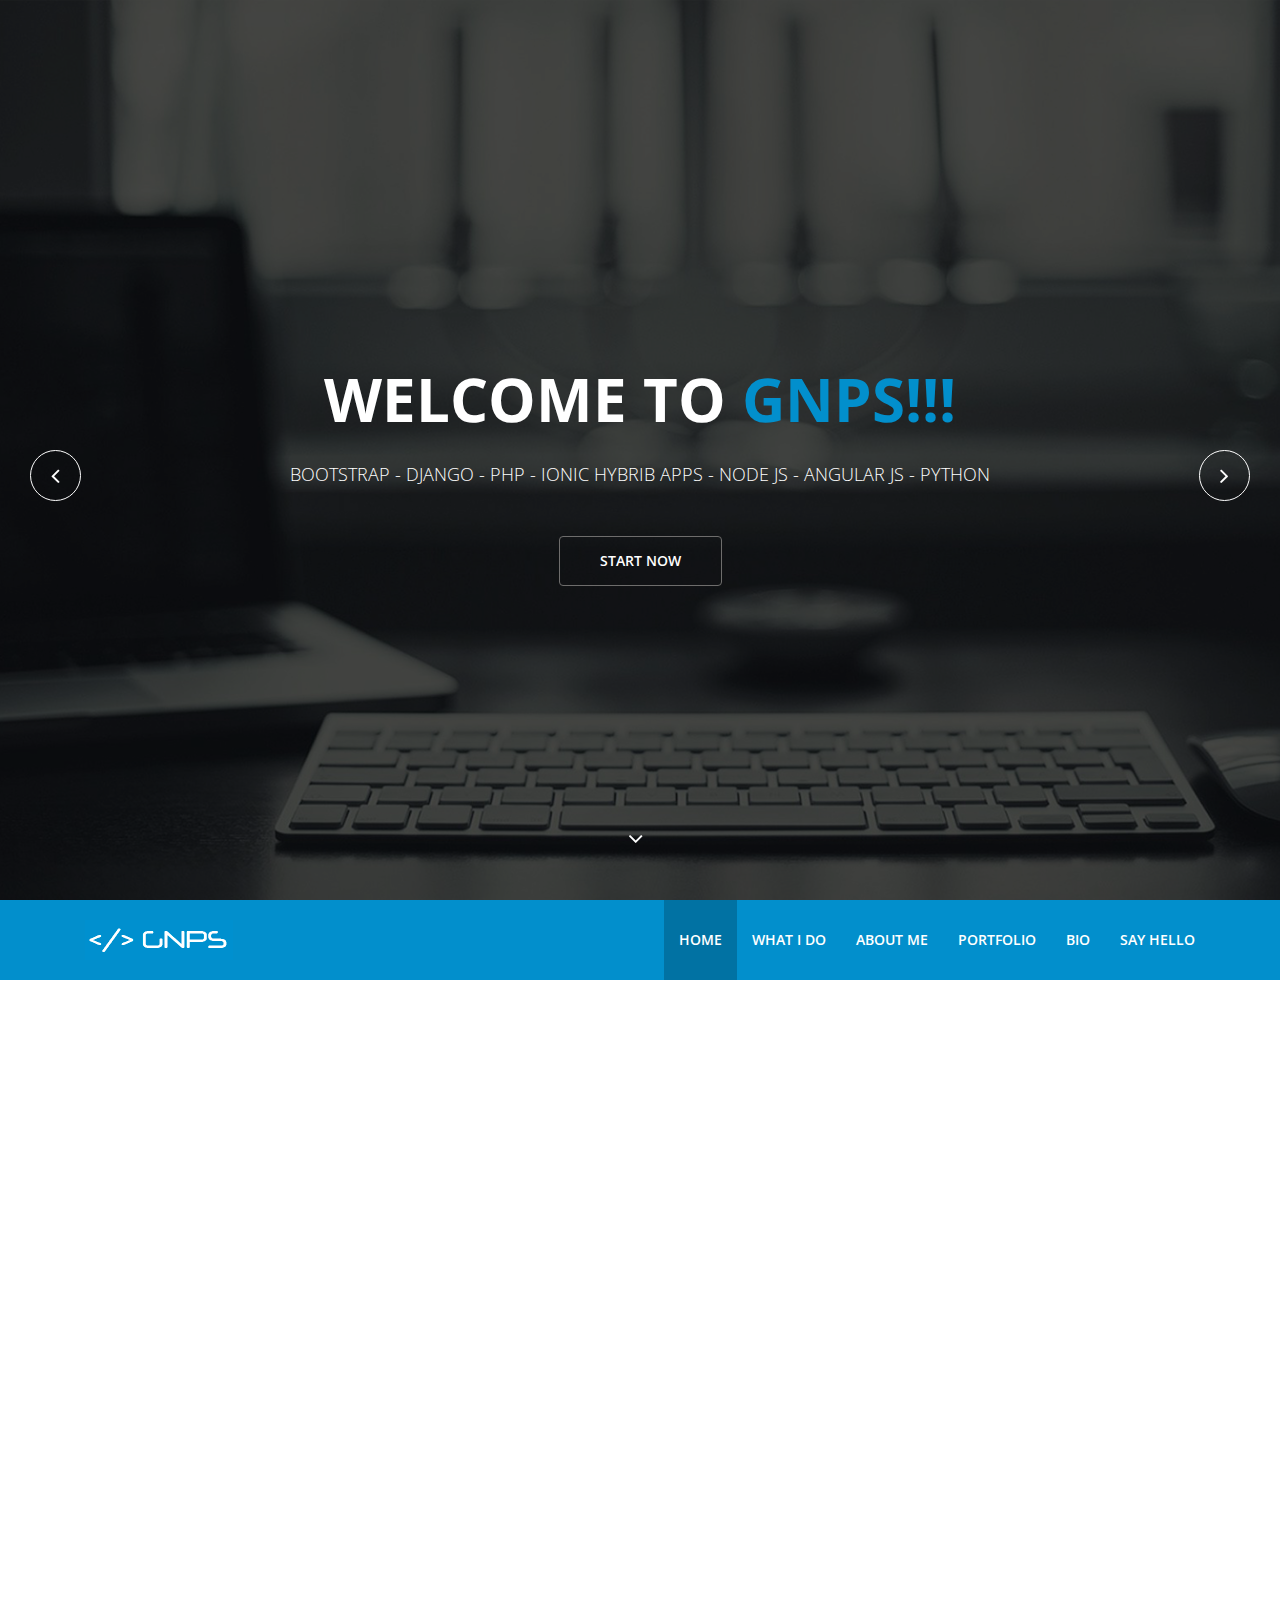
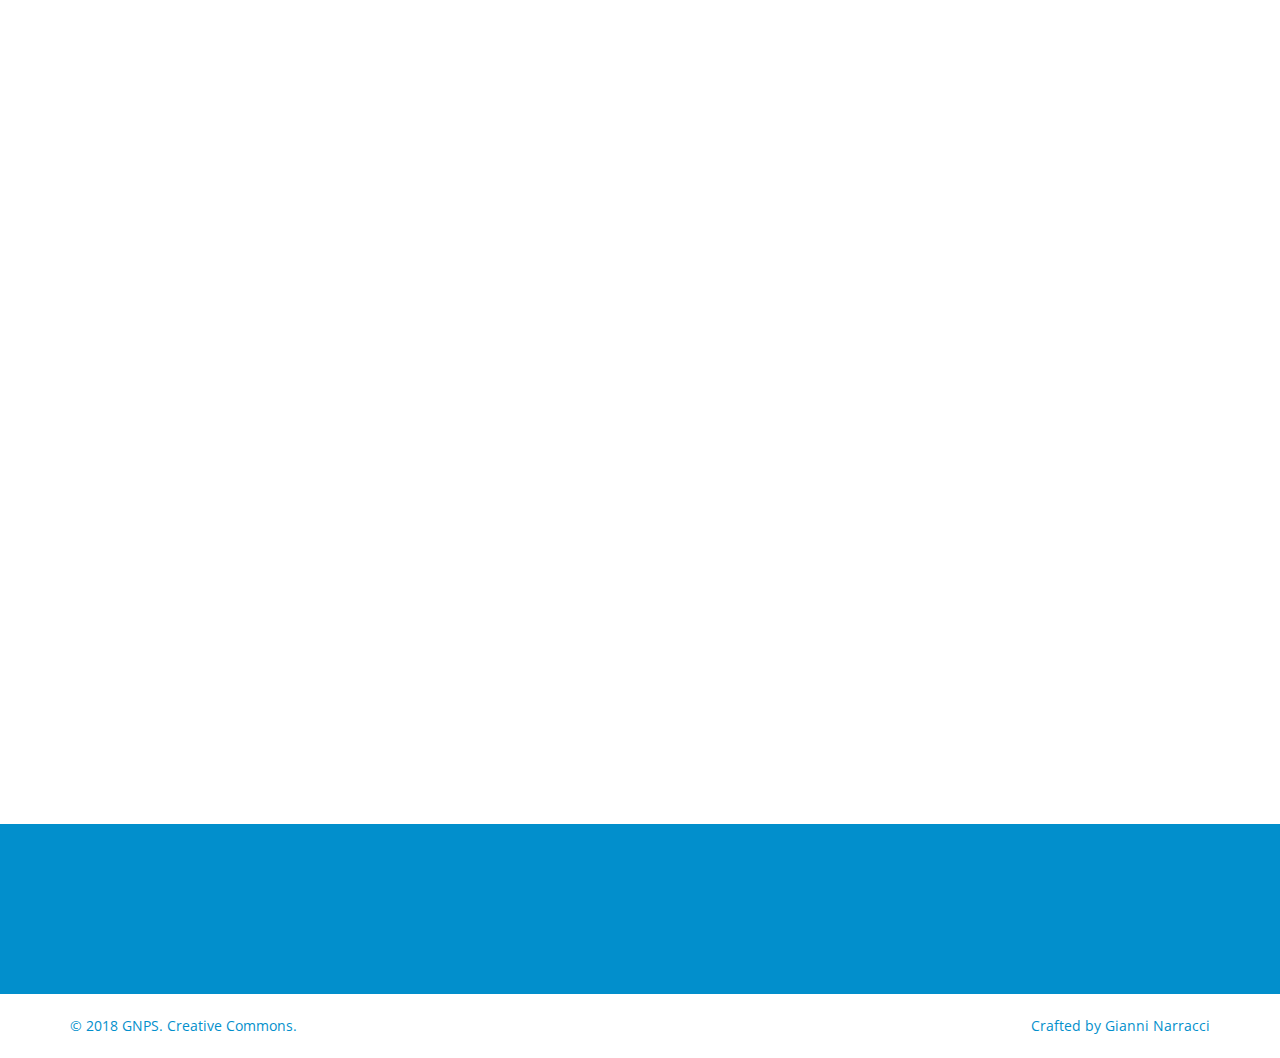
==== index.html @ 816a7210 "Carga inicial del Sitio" ====
<!DOCTYPE html>
<html lang="en">
<head>

	<!-- Global site tag (gtag.js) - Google Analytics -->
	<script async src="https://www.googletagmanager.com/gtag/js?id=UA-36178631-2"></script>
	<script>
		window.dataLayer = window.dataLayer || [];
		function gtag(){dataLayer.push(arguments);}
		gtag('js', new Date());

		gtag('config', 'UA-36178631-2');
	</script>

	<meta charset="utf-8">
	<meta name="viewport" content="width=device-width, initial-scale=1.0">
	<meta name="description" content="Gianni Narracci Personal Site, Web Development, Software Engineering, IT Consulting">
	<meta name="author" content="Gianni Narracci">
	<title>Gianni Narracci Personal Site | Portfolio</title>
	<link href="css/bootstrap.min.css" rel="stylesheet">
	<link href="css/animate.min.css" rel="stylesheet"> 
	<link href="css/font-awesome.min.css" rel="stylesheet">
	<link href="css/lightbox.css" rel="stylesheet">
	<link href="css/main.css" rel="stylesheet">
	<link id="css-preset" href="css/presets/preset1.css" rel="stylesheet">
	<link href="css/responsive.css" rel="stylesheet">

  <!--[if lt IE 9]>
    <script src="js/html5shiv.js"></script>
    <script src="js/respond.min.js"></script>
  <![endif]-->

<link href='http://fonts.googleapis.com/css?family=Open+Sans:300,400,600,700' rel='stylesheet' type='text/css'>
<link rel="shortcut icon" href="images/favicon.ico">
</head><!--/head-->

<body>

	<!--.preloader-->
	<div class="preloader"> <i class="fa fa-circle-o-notch fa-spin"></i></div>
	<!--/.preloader-->

	<header id="home">
		<div id="home-slider" class="carousel slide carousel-fade" data-ride="carousel">
			<div class="carousel-inner">
				<div class="item active" style="background-image: url(images/slider/1.jpg)">
					<div class="caption">
						<h1 class="animated fadeInLeftBig">Welcome to <span>GNPS!!!</span></h1>
						<p class="animated fadeInRightBig">Bootstrap - Django - PHP - Ionic Hybrib Apps - Node JS - Angular JS - Python</p>
						<a data-scroll class="btn btn-start animated fadeInUpBig" href="#services">Start now</a>
					</div>
				</div>
				<div class="item" style="background-image: url(images/slider/2.jpg)">
					<div class="caption">
						<h1 class="animated fadeInLeftBig">Say Hello to <span>GNPS!!!</span></h1>
						<p class="animated fadeInRightBig">Bootstrap - Django - PHP - Ionic Hybrib Apps - Node JS - Angular JS - Python</p>
						<a data-scroll class="btn btn-start animated fadeInUpBig" href="#services">Start now</a>
					</div>
				</div>
				<div class="item" style="background-image: url(images/slider/3.jpg)">
					<div class="caption">
						<h1 class="animated fadeInLeftBig">I'm a <span>Web Developer!!!</span></h1>
						<p class="animated fadeInRightBig">Bootstrap - Django - PHP - Ionic Hybrib Apps - Node JS - Angular JS - Python</p>
						<a data-scroll class="btn btn-start animated fadeInUpBig" href="#services">Start now</a>
					</div>
				</div>
				<div class="item" style="background-image: url(images/slider/4.jpg)">
					<div class="caption">
						<h1 class="animated fadeInLeftBig">Think Twice!!! <span> Code Once!!!</span></h1>
						<p class="animated fadeInRightBig">Bootstrap - Django - PHP - Ionic Hybrib Apps - Node JS - Angular JS - Python</p>
						<a data-scroll class="btn btn-start animated fadeInUpBig" href="#services">Start now</a>
					</div>
				</div>
			</div>
			<a class="left-control" href="#home-slider" data-slide="prev"><i class="fa fa-angle-left"></i></a>
			<a class="right-control" href="#home-slider" data-slide="next"><i class="fa fa-angle-right"></i></a>

			<a id="tohash" href="#services"><i class="fa fa-angle-down"></i></a>

		</div><!--/#home-slider-->
		<div class="main-nav">
			<div class="container">
				<div class="navbar-header">
					<button type="button" class="navbar-toggle" data-toggle="collapse" data-target=".navbar-collapse">
						<span class="sr-only">Toggle navigation</span>
						<span class="icon-bar"></span>
						<span class="icon-bar"></span>
						<span class="icon-bar"></span>
					</button>
					<a class="navbar-brand" href="index.html">
						<h1><img class="img-responsive" src="images/logo.png" alt="logo"></h1>
					</a>                    
				</div>
				<div class="collapse navbar-collapse">
					<ul class="nav navbar-nav navbar-right">                 
						<li class="scroll active"><a href="#home">Home</a></li>
						<li class="scroll"><a href="#services">What I do</a></li> 
						<li class="scroll"><a href="#about-us">About Me</a></li>                     
						<li class="scroll"><a href="#portfolio">Portfolio</a></li>
						<li class="scroll"><a href="#bio">Bio</a></li>
						<!-- <li class="scroll"><a href="#blog">Blog</a></li> -->
						<li class="scroll"><a href="#contact">Say Hello</a></li>       
					</ul>
				</div>
			</div>
		</div><!--/#main-nav-->
	</header><!--/#home-->
	<section id="services">
		<div class="container">
			<div class="heading wow fadeInUp" data-wow-duration="1000ms" data-wow-delay="300ms">
				<div class="row">
					<div class="text-center col-sm-8 col-sm-offset-2">
						<h2>What I do</h2>
						<p>I Design and Develop experiences that make people's live simple. Dynamic websites, domain registration and web hosting, Customized systems and specialized technical service</p>
					</div>
				</div> 
			</div>
			<div class="text-center our-services">
				<div class="row">
					<div class="col-sm-4 wow fadeInDown" data-wow-duration="1000ms" data-wow-delay="300ms">
						<div class="service-icon">
							<i class="fa fa-flask"></i>
						</div>
						<div class="service-info">
							<h3>Brand Identity</h3>
							<p>Take your corporate identity to the next level and start engaging your clients today!</p>
						</div>
					</div>
					<div class="col-sm-4 wow fadeInDown" data-wow-duration="1000ms" data-wow-delay="450ms">
						<div class="service-icon">
							<i class="fa fa-umbrella"></i>
						</div>
						<div class="service-info">
							<h3>Creative Idea</h3>
							<p>Creative ideas to improve your business using new technologies with presence in the network!</p>
						</div>
					</div>
					<div class="col-sm-4 wow fadeInDown" data-wow-duration="1000ms" data-wow-delay="550ms">
						<div class="service-icon">
							<i class="fa fa-cloud"></i>
						</div>
						<div class="service-info">
							<h3>Awesome Support</h3>
							<p>Incredible 24/7 support for implanted platforms and websites!</p>
						</div>
					</div>
					<div class="col-sm-4 wow fadeInUp" data-wow-duration="1000ms" data-wow-delay="650ms">
						<div class="service-icon">
							<i class="fa fa-coffee"></i>
						</div>
						<div class="service-info">
							<h3>Professional Design</h3>
							<p>Devise the precise graphic concept following current design trends!</p>
						</div>
					</div>
					<div class="col-sm-4 wow fadeInUp" data-wow-duration="1000ms" data-wow-delay="750ms">
						<div class="service-icon">
							<i class="fa fa-bitbucket"></i>
						</div>
						<div class="service-info">
							<h3>App Development</h3>
							<p>No code? No problem. GNPS application development delivers apps faster than traditional approaches!</p>
						</div>
					</div>
					<div class="col-sm-4 wow fadeInUp" data-wow-duration="1000ms" data-wow-delay="850ms">
						<div class="service-icon">
							<i class="fa fa-gift"></i>
						</div>
						<div class="service-info">
							<h3>Clean Code</h3>
							<p>Clean code easy to understand following agile standards!</p>
						</div>
					</div>
				</div>
			</div>
		</div>
	</section><!--/#services-->
	<section id="about-us" class="parallax">
		<div class="container">
			<div class="row">
				<div class="col-sm-6">
					<div class="about-info wow fadeInUp" data-wow-duration="1000ms" data-wow-delay="300ms">
						<h2>About Me</h2>
						<p>Passionate about New Technologies, innovation and science. I like to investigate and always be learning something new no matter how small it seems, I am curious in this area. I also like the films of Sci Fi, the F1 races and above all the cooking TV shows ;). </p>
						<p>I am a self-taught in the area of programming always looking and inquiring, I like to share knowledge and make this area of knowledge more pleasant for all those who are starting.</p>
					</div>
				</div>
				<div class="col-sm-6">
					<div class="our-skills wow fadeInDown" data-wow-duration="1000ms" data-wow-delay="300ms">
						<div class="single-skill wow fadeInDown" data-wow-duration="1000ms" data-wow-delay="300ms">
							<p class="lead">User Experiences</p>
							<div class="progress">
								<div class="progress-bar progress-bar-primary six-sec-ease-in-out" role="progressbar"  aria-valuetransitiongoal="95">95%</div>
							</div>
						</div>
						<div class="single-skill wow fadeInDown" data-wow-duration="1000ms" data-wow-delay="400ms">
							<p class="lead">Web Design</p>
							<div class="progress">
								<div class="progress-bar progress-bar-primary six-sec-ease-in-out" role="progressbar"  aria-valuetransitiongoal="70">70%</div>
							</div>
						</div>
						<div class="single-skill wow fadeInDown" data-wow-duration="1000ms" data-wow-delay="500ms">
							<p class="lead">Programming</p>
							<div class="progress">
								<div class="progress-bar progress-bar-primary six-sec-ease-in-out" role="progressbar"  aria-valuetransitiongoal="75">75%</div>
							</div>
						</div>
						<div class="single-skill wow fadeInDown" data-wow-duration="1000ms" data-wow-delay="600ms">
							<p class="lead">Fun</p>
							<div class="progress">
								<div class="progress-bar progress-bar-primary six-sec-ease-in-out" role="progressbar"  aria-valuetransitiongoal="100">100%</div>
							</div>
						</div>
					</div>
				</div>
			</div>
		</div>
	</section><!--/#about-me-->

	<section id="portfolio">
		<div class="container">
			<div class="row">
				<div class="heading text-center col-sm-8 col-sm-offset-2 wow fadeInUp" data-wow-duration="1000ms" data-wow-delay="300ms">
					<h2>My Portfolio</h2>
					<p>Here's a list of some personal projects, prototypes and MVP's. For company projects please check out my portfolio</p>
				</div>
			</div> 
		</div>
		<div class="container-fluid">
			<div class="row">
				<div class="col-sm-3">
					<div class="folio-item wow fadeInRightBig" data-wow-duration="1000ms" data-wow-delay="300ms">
						<div class="folio-image">
							<img class="img-responsive" src="images/portfolio/anspe.jpg" alt="">
						</div>
						<div class="overlay">
							<div class="overlay-content">
								<div class="overlay-text">
									<div class="folio-info">
										<h3>Time Hours</h3>
										<p>Design, Photography</p>
									</div>
									<div class="folio-overview">
										<span class="folio-link"><a class="folio-read-more" href="#" data-single_url="anspe-portfolio.html" ><i class="fa fa-link"></i></a></span>
										<span class="folio-expand"><a href="images/portfolio/details/anspe-details.jpg" data-lightbox="portfolio"><i class="fa fa-search-plus"></i></a></span>
									</div>
								</div>
							</div>
						</div>
					</div>
				</div>
				<div class="col-sm-3">
					<div class="folio-item wow fadeInRightBig" data-wow-duration="1000ms" data-wow-delay="300ms">
						<div class="folio-image">
							<img class="img-responsive" src="images/portfolio/carwapp.jpg" alt="">
						</div>
						<div class="overlay">
							<div class="overlay-content">
								<div class="overlay-text">
									<div class="folio-info">
										<h3>Time Hours</h3>
										<p>Design, Photography</p>
									</div>
									<div class="folio-overview">
										<span class="folio-link"><a class="folio-read-more" href="#" data-single_url="carwapp-portfolio.html" ><i class="fa fa-link"></i></a></span>
										<span class="folio-expand"><a href="images/portfolio/details/carwapp-details.jpg" data-lightbox="portfolio"><i class="fa fa-search-plus"></i></a></span>
									</div>
								</div>
							</div>
						</div>
					</div>
				</div>
				<div class="col-sm-3">
					<div class="folio-item wow fadeInLeftBig" data-wow-duration="1000ms" data-wow-delay="400ms">
						<div class="folio-image">
							<img class="img-responsive" src="images/portfolio/FerreteriaWeb.jpg" alt="">
						</div>
						<div class="overlay">
							<div class="overlay-content">
								<div class="overlay-text">
									<div class="folio-info">
										<h3>Time Hours</h3>
										<p>Design, Photography</p>
									</div>
									<div class="folio-overview">
										<span class="folio-link"><a class="folio-read-more" href="#" data-single_url="ferreteriaweb-portfolio.html" ><i class="fa fa-link"></i></a></span>
										<span class="folio-expand"><a href="images/portfolio/details/FerreteriaWeb-details.jpg" data-lightbox="portfolio"><i class="fa fa-search-plus"></i></a></span>
									</div>
								</div>
							</div>
						</div>
					</div>
				</div>
				<div class="col-sm-3">
					<div class="folio-item wow fadeInRightBig" data-wow-duration="1000ms" data-wow-delay="500ms">
						<div class="folio-image">
							<img class="img-responsive" src="images/portfolio/jetbox.jpg" alt="">
						</div>
						<div class="overlay">
							<div class="overlay-content">
								<div class="overlay-text">
									<div class="folio-info">
										<h3>Time Hours</h3>
										<p>Design, Photography</p>
									</div>
									<div class="folio-overview">
										<span class="folio-link"><a class="folio-read-more" href="#" data-single_url="jetbox-portfolio.html" ><i class="fa fa-link"></i></a></span>
										<span class="folio-expand"><a href="images/portfolio/details/jetbox-details.jpg" data-lightbox="portfolio"><i class="fa fa-search-plus"></i></a></span>
									</div>
								</div>
							</div>
						</div>
					</div>
				</div>
				<div class="col-sm-3">
					<div class="folio-item wow fadeInLeftBig" data-wow-duration="1000ms" data-wow-delay="600ms">
						<div class="folio-image">
							<img class="img-responsive" src="images/portfolio/sistemp.jpg" alt="">
						</div>
						<div class="overlay">
							<div class="overlay-content">
								<div class="overlay-text">
									<div class="folio-info">
										<h3>Time Hours</h3>
										<p>Design, Photography</p>
									</div>
									<div class="folio-overview">
										<span class="folio-link"><a class="folio-read-more" href="#" data-single_url="portfolio-single.html" ><i class="fa fa-link"></i></a></span>
										<span class="folio-expand"><a href="images/portfolio/details/sistemp-details.jpg" data-lightbox="portfolio"><i class="fa fa-search-plus"></i></a></span>
									</div>
								</div>
							</div>
						</div>
					</div>
				</div>
				<div class="col-sm-3">
					<div class="folio-item wow fadeInRightBig" data-wow-duration="1000ms" data-wow-delay="700ms">
						<div class="folio-image">
							<img class="img-responsive" src="images/portfolio/sisdent.jpg" alt="">
						</div>
						<div class="overlay">
							<div class="overlay-content">
								<div class="overlay-text">
									<div class="folio-info">
										<h3>Time Hours</h3>
										<p>Design, Photography</p>
									</div>
									<div class="folio-overview">
										<span class="folio-link"><a class="folio-read-more" href="#" data-single_url="portfolio-single.html" ><i class="fa fa-link"></i></a></span>
										<span class="folio-expand"><a href="images/portfolio/details/sisdent-details.jpg" data-lightbox="portfolio"><i class="fa fa-search-plus"></i></a></span>
									</div>
								</div>
							</div>
						</div>
					</div>
				</div>
				<div class="col-sm-3">
					<div class="folio-item wow fadeInLeftBig" data-wow-duration="1000ms" data-wow-delay="800ms">
						<div class="folio-image">
							<img class="img-responsive" src="images/portfolio/sisdent_coming_soon.jpg" alt="">
						</div>
						<div class="overlay">
							<div class="overlay-content">
								<div class="overlay-text">
									<div class="folio-info">
										<h3>Time Hours</h3>
										<p>Design, Photography</p>
									</div>
									<div class="folio-overview">
										<span class="folio-link"><a class="folio-read-more" href="#" data-single_url="portfolio-single.html" ><i class="fa fa-link"></i></a></span>
										<span class="folio-expand"><a href="images/portfolio/details/sisdent_coming_soon-details.jpg" data-lightbox="portfolio"><i class="fa fa-search-plus"></i></a></span>
									</div>
								</div>
							</div>
						</div>
					</div>
				</div>
				<div class="col-sm-3">
					<div class="folio-item wow fadeInRightBig" data-wow-duration="1000ms" data-wow-delay="900ms">
						<div class="folio-image">
							<img class="img-responsive" src="images/portfolio/IntranetTCV.jpg" alt="">
						</div>
						<div class="overlay">
							<div class="overlay-content">
								<div class="overlay-text">
									<div class="folio-info">
										<h3>Time Hours</h3>
										<p>Design, Photography</p>
									</div>
									<div class="folio-overview">
										<span class="folio-link"><a class="folio-read-more" href="#" data-single_url="sispro-portfolio.html" ><i class="fa fa-link"></i></a></span>
										<span class="folio-expand"><a href="images/portfolio/details/intranetTCV-details.jpg" data-lightbox="portfolio"><i class="fa fa-search-plus"></i></a></span>
									</div>
								</div>
							</div>
						</div>
					</div>
				</div>
				<div class="col-sm-3">
					<div class="folio-item wow fadeInLeftBig" data-wow-duration="1000ms" data-wow-delay="1000ms">
						<div class="folio-image">
							<img class="img-responsive" src="images/portfolio/Interamericancoal.jpg" alt="">
						</div>
						<div class="overlay">
							<div class="overlay-content">
								<div class="overlay-text">
									<div class="folio-info">
										<h3>Time Hours</h3>
										<p>Design, Photography</p>
									</div>
									<div class="folio-overview">
										<span class="folio-link"><a class="folio-read-more" href="#" data-single_url="interamericancoal-portfolio.html" ><i class="fa fa-link"></i></a></span>
										<span class="folio-expand"><a href="images/portfolio/details/interamericancoal-details.jpg" data-lightbox="portfolio"><i class="fa fa-search-plus"></i></a></span>
									</div>
								</div>
							</div>
						</div>
					</div>
				</div>
			</div>
		</div>
		<div id="portfolio-single-wrap">
			<div id="portfolio-single">
			</div>
		</div><!-- /#portfolio-single-wrap -->
	</section><!--/#portfolio-->

	<section id="bio">
		<div class="container">
			<div class="row">
				<div class="heading text-center col-sm-8 col-sm-offset-2 wow fadeInUp" data-wow-duration="1200ms" data-wow-delay="300ms">
					<h2>Bio</h2>
					<p>Systems Engineer, Senior System Analyst, Web Developer, UI, Back End & Front End Developer. Usability & Compatibility. Technology Consultant for IT Projects.</p>
				</div>
			</div>
			<div class="team-members">
				<div class="row">
					<div class="col-sm-3">
						<div class="team-member wow flipInY" data-wow-duration="1000ms" data-wow-delay="300ms">
							<div class="member-image">
								<img class="img-responsive" src="images/team/gianni.jpg" alt="Gianni Narracci">
							</div>
							<div class="member-info">
								<h3>Gianni Narracci</h3>
								<h4>Web Developer</h4>
								<p>Systems Analyst, Systems Engineer, Software Developer, IT Consultant</p>
							</div>
							<div class="social-icons">
								<ul>
									<li><a class="facebook" href="https://www.facebook.com/gianni.narracci1"><i class="fa fa-facebook"></i></a></li>
									<li><a class="twitter" href="https://twitter.com/gnarracci"><i class="fa fa-twitter"></i></a></li>
									<li><a class="linkedin" href="https://linkedin.com/in/gianninarracci"><i class="fa fa-linkedin"></i></a></li>
								</ul>
							</div>
						</div>
					</div>
					<div class="col-sm-3">
						<div class="team-member wow flipInY" data-wow-duration="1000ms" data-wow-delay="300ms">
							<div class="member-image">
								<img class="img-responsive" src="images/team/webdesign.jpg" alt="Web Design">
							</div>
							<div class="member-info">
								<h3>Web Design</h3>
								<h4>Web Prototyping</h4>
								<p>Design & Consulting</p>
							</div>
							<div class="social-icons">
								
							</div>
						</div>
					</div>
					<div class="col-sm-3">
						<div class="team-member wow flipInY" data-wow-duration="1000ms" data-wow-delay="300ms">
							<div class="member-image">
								<img class="img-responsive" src="images/team/support.jpg" alt="Support">
							</div>
							<div class="member-info">
								<h3>Custom Support</h3>
								<h4>Web Support</h4>
								<p>24/7</p>
							</div>
						</div>
					</div>
					<div class="col-sm-3">
						<div class="team-member wow flipInY" data-wow-duration="1000ms" data-wow-delay="300ms">
							<div class="member-image">
								<img src="images/team/custom_software_1.jpg" alt="Custom Software" class="img-responsive">
							</div>
							<div class="member-info">
								<h3>Custom Software Development</h3>
								<h4>Software Engineering</h4>
								<p>Systems Analysis</p>
							</div>
						</div>
					</div>					
				</div>
			</div>            
		</div>
	</section><!--/#team-->

	<section id="features" class="parallax">
		<div class="container">
			<div class="row count">
				<div class="col-sm-3 col-xs-6 wow fadeInLeft" data-wow-duration="1000ms" data-wow-delay="300ms">
					<i class="fa fa-user"></i>
					<h3 class="timer">48</h3>
					<p>Happy Clients</p>
				</div>
				<div class="col-sm-3 col-xs-6 wow fadeInLeft" data-wow-duration="1000ms" data-wow-delay="500ms">
					<i class="fa fa-desktop"></i>
					<h3 class="timer">35</h3>                    
					<p>Modern Websites</p>
				</div> 
				<div class="col-sm-3 col-xs-6 wow fadeInLeft" data-wow-duration="1000ms" data-wow-delay="700ms">
					<i class="fa fa-trophy"></i>
					<h3 class="timer">5</h3>                    
					<p>WINNING AWARDS</p>
				</div> 
				<div class="col-sm-3 col-xs-6 wow fadeInLeft" data-wow-duration="1000ms" data-wow-delay="900ms">
					<i class="fa fa-comment-o"></i>                    
					<h3>24/7</h3>
					<p>Fast Support</p>
				</div>                 
			</div>
		</div>
	</section><!--/#features-->

	<section id="pricing"><!-- Start Div Skills -->
		<div class="container">
			<div class="row">
				<div class="heading text-center col-sm-8 col-sm-offset-2 wow fadeInUp" data-wow-duration="1200ms" data-wow-delay="300ms">
					<h2>Principal Skills</h2>
					<p>Systems Engineer, Senior System Analyst, Web Developer</p>
				</div>
			</div>
			<div class="pricing-table">
				<div class="row">
					<div class="col-sm-3">
						<div class="single-table wow flipInY" data-wow-duration="1000ms" data-wow-delay="300ms">
							<h3>Javascript</h3>
							<div class="price">
								$9<span>/Month</span>                          
							</div>
							<ul>
								<li>Free Setup</li>
								<li>10GB Storage</li>
								<li>100GB Bandwith</li>
								<li>5 Products</li>
							</ul>
							<a href="#" class="btn btn-lg btn-primary">Sign up</a>
						</div>
					</div>
					<div class="col-sm-3">
						<div class="single-table wow flipInY" data-wow-duration="1000ms" data-wow-delay="500ms">
							<h3>Php</h3>
							<div class="price">
								$19<span>/Month</span>                                
							</div>
							<ul>
								<li>Free Setup</li>
								<li>10GB Storage</li>
								<li>100GB Bandwith</li>
								<li>5 Products</li>
							</ul>
							<a href="#" class="btn btn-lg btn-primary">Sign up</a>
						</div>
					</div>
					<div class="col-sm-3">
						<div class="single-table wow flipInY" data-wow-duration="1000ms" data-wow-delay="800ms">
							<h3>Python</h3>
							<div class="price">
								$29<span>/Month</span>                                
							</div>
							<ul>
								<li>Free Setup</li>
								<li>10GB Storage</li>
								<li>100GB Bandwith</li>
								<li>5 Products</li>
							</ul>
							<a href="#" class="btn btn-lg btn-primary">Sign up</a>
						</div>
					</div>
					<div class="col-sm-3">
						<div class="single-table wow flipInY" data-wow-duration="1000ms" data-wow-delay="1100ms">
							<h3>Angular JS</h3>
							<div class="price">
								$49<span>/Month</span>                    
							</div>
							<ul>
								<li>Free Setup</li>
								<li>10GB Storage</li>
								<li>100GB Bandwith</li>
								<li>5 Products</li>
							</ul>
							<a href="#" class="btn btn-lg btn-primary">Sign up</a>
						</div>
					</div>
				</div>
			</div>
		</div>
	</section><!--/#Skills-->

	<section id="twitter" class="parallax">
		<div>
			<a class="twitter-left-control" href="#twitter-carousel" role="button" data-slide="prev"><i class="fa fa-angle-left"></i></a>
			<a class="twitter-right-control" href="#twitter-carousel" role="button" data-slide="next"><i class="fa fa-angle-right"></i></a>
			<div class="container">
				<div class="row">
					<div class="col-sm-8 col-sm-offset-2">
						<div class="twitter-icon text-center">
							<i class="fa fa-twitter"></i>
							<h4>Gianni Narracci Twits</h4>
						</div>
						<div id="twitter-carousel" class="carousel slide" data-ride="carousel">
							<div class="carousel-inner">
								<div class="item active wow fadeIn" data-wow-duration="1000ms" data-wow-delay="300ms">
									<p>Introducing Shortcode generator for Helix V2 based templates <a href="#"><span>#helixframework #joomla</span> http://bit.ly/1qlgwav</a></p>
								</div>
								<div class="item">
									<p>Introducing Shortcode generator for Helix V2 based templates <a href="#"><span>#helixframework #joomla</span> http://bit.ly/1qlgwav</a></p>
								</div>
								<div class="item">                                
									<p>Introducing Shortcode generator for Helix V2 based templates <a href="#"><span>#helixframework #joomla</span> http://bit.ly/1qlgwav</a></p>
								</div>
							</div>                        
						</div>                    
					</div>
				</div>
			</div>
		</div>
	</section><!--/#twitter-->

	<!--	

	<section id="blog">
		<div class="container">
			<div class="row">
				<div class="heading text-center col-sm-8 col-sm-offset-2 wow fadeInUp" data-wow-duration="1200ms" data-wow-delay="300ms">
					<h2>Blog Posts</h2>
					<p>Lorem ipsum dolor sit amet, consectetur adipisicing elit, sed do eiusmod tempor incididunt ut labore et dolore magna aliqua ut enim ad minim veniam</p>
				</div>
			</div>
			<div class="blog-posts">
				<div class="row">
					<div class="col-sm-4 wow fadeInUp" data-wow-duration="1000ms" data-wow-delay="400ms">
						<div class="post-thumb">
							<a href="#"><img class="img-responsive" src="images/blog/1.jpg" alt=""></a> 
							<div class="post-meta">
								<span><i class="fa fa-comments-o"></i> 3 Comments</span>
								<span><i class="fa fa-heart"></i> 0 Likes</span> 
							</div>
							<div class="post-icon">
								<i class="fa fa-pencil"></i>
							</div>
						</div>
						<div class="entry-header">
							<h3><a href="#">Lorem ipsum dolor sit amet consectetur adipisicing elit</a></h3>
							<span class="date">June 26, 2014</span>
							<span class="cetagory">in <strong>Photography</strong></span>
						</div>
						<div class="entry-content">
							<p>Lorem ipsum dolor sit amet, consectetur adipisicing elit, sed do eiusmod tempor incididunt ut labore et dolore magna aliqua. </p>
						</div>
					</div>
					<div class="col-sm-4 wow fadeInUp" data-wow-duration="1000ms" data-wow-delay="600ms">
						<div class="post-thumb">
							<div id="post-carousel"  class="carousel slide" data-ride="carousel">
								<ol class="carousel-indicators">
									<li data-target="#post-carousel" data-slide-to="0" class="active"></li>
									<li data-target="#post-carousel" data-slide-to="1"></li>
									<li data-target="#post-carousel" data-slide-to="2"></li>
								</ol>
								<div class="carousel-inner">
									<div class="item active">
										<a href="#"><img class="img-responsive" src="images/blog/2.jpg" alt=""></a>
									</div>
									<div class="item">
										<a href="#"><img class="img-responsive" src="images/blog/1.jpg" alt=""></a>
									</div>
									<div class="item">
										<a href="#"><img class="img-responsive" src="images/blog/3.jpg" alt=""></a>
									</div>
								</div>                               
								<a class="blog-left-control" href="#post-carousel" role="button" data-slide="prev"><i class="fa fa-angle-left"></i></a>
								<a class="blog-right-control" href="#post-carousel" role="button" data-slide="next"><i class="fa fa-angle-right"></i></a>
							</div>                            
							<div class="post-meta">
								<span><i class="fa fa-comments-o"></i> 3 Comments</span>
								<span><i class="fa fa-heart"></i> 0 Likes</span> 
							</div>
							<div class="post-icon">
								<i class="fa fa-picture-o"></i>
							</div>
						</div>
						<div class="entry-header">
							<h3><a href="#">Lorem ipsum dolor sit amet consectetur adipisicing elit</a></h3>
							<span class="date">June 26, 2014</span>
							<span class="cetagory">in <strong>Photography</strong></span>
						</div>
						<div class="entry-content">
							<p>Lorem ipsum dolor sit amet, consectetur adipisicing elit, sed do eiusmod tempor incididunt ut labore et dolore magna aliqua. </p>
						</div>
					</div>
					<div class="col-sm-4 wow fadeInUp" data-wow-duration="1000ms" data-wow-delay="800ms">
						<div class="post-thumb">
							<a href="#"><img class="img-responsive" src="images/blog/3.jpg" alt=""></a>
							<div class="post-meta">
								<span><i class="fa fa-comments-o"></i> 3 Comments</span>
								<span><i class="fa fa-heart"></i> 0 Likes</span> 
							</div>
							<div class="post-icon">
								<i class="fa fa-video-camera"></i>
							</div>
						</div>
						<div class="entry-header">
							<h3><a href="#">Lorem ipsum dolor sit amet consectetur adipisicing elit</a></h3>
							<span class="date">June 26, 2014</span>
							<span class="cetagory">in <strong>Photography</strong></span>
						</div>
						<div class="entry-content">
							<p>Lorem ipsum dolor sit amet, consectetur adipisicing elit, sed do eiusmod tempor incididunt ut labore et dolore magna aliqua. </p>
						</div>
					</div>                    
				</div>
				<div class="load-more wow fadeInUp" data-wow-duration="1000ms" data-wow-delay="500ms">
					<a href="#" class="btn-loadmore"><i class="fa fa-repeat"></i> Load More</a>
				</div>                
			</div>
		</div>
	</section><!--/#blog-->

	<section id="contact">
		<div id="google-map" class="wow fadeIn" data-latitude="10.6052634" data-longitude="-71.626209" data-wow-duration="1000ms" data-wow-delay="400ms"></div>
		<div id="contact-us" class="parallax">
			<div class="container">
				<div class="row">
					<div class="heading text-center col-sm-8 col-sm-offset-2 wow fadeInUp" data-wow-duration="1000ms" data-wow-delay="300ms">
						<h2>Say Hello!</h2>
						<p>Write me a letter, drop me a line. You know I'd love to hear from you anytime, You can also contact me through my social networks in the links attached to this page.</p>
					</div>
				</div>
				<div class="contact-form wow fadeIn" data-wow-duration="1000ms" data-wow-delay="600ms">
					<div class="row">
						<div class="col-sm-6">
							<form id="main-contact-form" name="contact-form" method="post" action="#">
								<div class="row  wow fadeInUp" data-wow-duration="1000ms" data-wow-delay="300ms">
									<div class="col-sm-6">
										<div class="form-group">
											<input type="text" name="name" class="form-control" placeholder="Name" required="required">
										</div>
									</div>
									<div class="col-sm-6">
										<div class="form-group">
											<input type="email" name="email" class="form-control" placeholder="Email Address" required="required">
										</div>
									</div>
								</div>
								<div class="form-group">
									<input type="text" name="subject" class="form-control" placeholder="Subject" required="required">
								</div>
								<div class="form-group">
									<textarea name="message" id="message" class="form-control" rows="4" placeholder="Enter your message" required="required"></textarea>
								</div>                        
								<div class="form-group">
									<button type="submit" class="btn-submit">Send Now</button>
								</div>
							</form>   
						</div>
						<div class="col-sm-6">
							<div class="contact-info wow fadeInUp" data-wow-duration="1000ms" data-wow-delay="300ms">
								<p>Contact Info:</p>
								<ul class="address">
									<li><i class="fa fa-map-marker"></i> <span> Address: </span>Urbanización Fundación Mendoza. Sector Haticos por Arriba / MARACAIBO - VENEZUELA </li>
									<li><i class="fa fa-phone"></i> <span> Phone:</span> +58 261 7651864 / +58 426 4863954 </li>
									<li><i class="fa fa-envelope"></i> <span> Email:</span><a href="mailto: gnarracci@gmail.com"> gnarracci@gmail.com</a></li>
									<li><i class="fa fa-globe"></i> <span> Website:</span> <a href="http://www.gnps.com.ve">www.gnps.com.ve</a></li>
								</ul>
							</div>                            
						</div>
					</div>
				</div>
			</div>
		</div>        
	</section><!--/#say-hello-->
	<footer id="footer">
		<div class="footer-top wow fadeInUp" data-wow-duration="1000ms" data-wow-delay="300ms">
			<div class="container text-center">
				<div class="footer-logo">
					<a href="index.html"><img class="img-responsive" src="images/logo.png" alt=""></a>
				</div>
				<div class="social-icons">
					<ul>
						<li><a class="twitter" href="https://twitter.com/gnarracci"><i class="fa fa-twitter"></i></a></li> 
						<li><a class="facebook" href="https://www.facebook.com/gianni.narracci1"><i class="fa fa-facebook"></i></a></li>
						<li><a class="linkedin" href="https://linkedin.com/in/gianninarracci"><i class="fa fa-linkedin"></i></a></li>
					</ul>
				</div>
			</div>
		</div>
		<div class="footer-bottom">
			<div class="container">
				<div class="row">
					<div class="col-sm-6">
						<p>&copy; 2018 GNPS. Creative Commons.</p>
					</div>
					<div class="col-sm-6">
						<p class="pull-right">Crafted by <a href="#">Gianni Narracci</a></p>
					</div>
				</div>
			</div>
		</div>
	</footer>

	<script type="text/javascript" src="js/jquery.js"></script>
	<script type="text/javascript" src="js/bootstrap.min.js"></script>
	<script type="text/javascript" src="http://maps.google.com/maps/api/js?sensor=true"></script>
	<script type="text/javascript" src="js/jquery.inview.min.js"></script>
	<script type="text/javascript" src="js/wow.min.js"></script>
	<script type="text/javascript" src="js/mousescroll.js"></script>
	<script type="text/javascript" src="js/smoothscroll.js"></script>
	<script type="text/javascript" src="js/jquery.countTo.js"></script>
	<script type="text/javascript" src="js/lightbox.min.js"></script>
	<script type="text/javascript" src="js/main.js"></script>

</body>
</html>
---- css/main.css ----
/*************************
*******Typography******
**************************/

body {
  font-family: 'Open Sans', sans-serif;
  font-size: 14px;
  line-height: 24px;
  color: #666;
  background-color: #fff;
}

h1, h2, h3, h4, h5, h6 {
  color: #333;
}

h2 {
  font-size: 30px;
  margin-bottom: 20px;
}

h3 {
  font-size: 18px;
}

.parallax {
  background-size: cover;
  background-repeat: no-repeat;
  background-position: center;
  background-attachment: fixed;
}

.parallax,
.parallax h1,
.parallax h2,
.parallax h3,
.parallax h4,
.parallax h5,
.parallax h6 {
  color: #fff;
}

.parallax input[type="text"],
.parallax input[type="text"]:hover,
.parallax input[type="email"],
.parallax input[type="email"]:hover,
.parallax input[type="url"],
.parallax input[type="url"]:hover,
.parallax input[type="password"],
.parallax input[type="password"]:hover,
.parallax textarea,
.parallax textarea:hover {
  font-weight: 300;
  color: #fff;
}

.btn {
  border: 0;
  border-radius: 0;
}

.btn.btn-primary:hover {
  background-color: #017fb5;
}

.navbar-nav li a:hover, 
.navbar-nav li a:focus {
  outline:none;
  outline-offset: 0;
  text-decoration:none;  
  background: transparent;
}

a {
  text-decoration: none;
  -webkit-transition: 300ms;
  -moz-transition: 300ms;
  -o-transition: 300ms;
  transition: 300ms;
}

a:focus, 
a:hover {
  text-decoration: none;
  outline: none
}

section {
  padding: 90px 0;
}

section#services {
  
}

.heading {
  padding-bottom:90px;
}

.preloader {
  position: fixed;
  top: 0;
  left: 0;
  right: 0;
  bottom: 0;
  z-index: 999999;
  background: #fff;
}

.preloader > i {
  position: absolute;
  font-size: 36px;
  line-height: 36px;
  top: 50%;
  left: 50%;
  height: 36px;
  width: 36px;
  margin-top: -15px;
  margin-left: -15px;
  display: inline-block;
}


/*************************
********Home CSS**********
**************************/
#home-slider {
  overflow: hidden;
  position: relative;
}

#home-slider .caption {
  position: absolute;
  top: 50%;
  margin-top: -104px;
  left: 0;
  right: 0;
  text-align: center;
  text-transform: uppercase;
  z-index: 15;
  font-size: 18px;
  font-weight: 300;
  color: #fff;
}

#home-slider .caption h1 {
  color: #fff;
  font-size: 60px;
  font-weight: 700;
  margin-bottom: 30px;
}

.caption .btn-start {
  color: #fff;
  font-size: 14px;
  font-weight: 600;
  padding:14px 40px;
  border: 1px solid #6e6d6c;
  border-radius: 4px;
  margin-top: 40px;
}

.caption .btn-start:hover {
  color: #fff
}

.carousel-fade .carousel-inner .item {
  opacity: 0;
  -webkit-transition-property: opacity;
  transition-property: opacity;
  background-repeat: no-repeat;
  background-size: cover;
  height: 2037px;
}

.carousel-fade .carousel-inner .item:after {
  content: " ";
  position: absolute;
  top: 0;
  bottom: 0;
  left: 0;
  right: 0;
  background: rgba(0,0,0,.7);
}

.carousel-fade .carousel-inner .active {
  opacity: 1;
}
.carousel-fade .carousel-inner .active.left,
.carousel-fade .carousel-inner .active.right {
  left: 0;
  opacity: 0;
  z-index: 1;
}
.carousel-fade .carousel-inner .next.left,
.carousel-fade .carousel-inner .prev.right {
  opacity: 1;
}
.carousel-fade .carousel-control {
  z-index: 2;
}

.left-control, .right-control {
  position: absolute;
  top: 50%;
  height: 51px;
  width: 51px;
  line-height: 48px;
  border-radius: 50%;
  border:1px solid #fff;  
  z-index: 20;
  font-size: 24px;
  color: #fff;
  text-align: center;
  -webkit-transition: all 0.5s ease;
  -moz-transition: all 0.5s ease;
  -ms-transition: all 0.5s ease;
  -o-transition: all 0.5s ease;
  transition: all 0.5s ease;
}

.left-control {
  left: -51px
} 

.right-control {
  right: -51px;
}

.left-control:hover, 
.right-control:hover {
  color: #fff;
}

#home-slider:hover .left-control {
  left:30px
} 

#home-slider:hover .right-control {
  right:30px
}

#home-slider .fa-angle-down {
  position: absolute;
  left: 50%;
  bottom: 50px;
  color: #fff;
  display: inline-block;
  width: 24px;
  margin-left: -12px;
  font-size: 24px;
  line-height: 24px;
  z-index: 999;
  -webkit-animation: bounce 3000ms infinite;
  animation: bounce 3000ms infinite;
}

.navbar-right li a {
  color: #fff;
  text-transform: uppercase;
  font-size: 14px;
  font-weight: 600;
  padding-top: 30px;
  padding-bottom: 30px;
}

.navbar-right li.active a {
  background-color: rgba(0,0,0,.2);
}

.navbar-brand h1 {
  margin-top: 5px;
}

/*************************
********Service CSS*******
**************************/

.service-icon {
  border-radius: 4px;
  color: #fff;
  display: inline-block;
  font-size: 36px;
  height: 90px;
  line-height: 90px;
  width: 90px;  
  -webkit-transition: background-color 0.2s ease;
  transition: background-color 0.2s ease;
}

.our-services .col-sm-4:hover .service-icon {
  background-color: #333;
}

.our-services .col-sm-4 {
  border-right:1px solid #f2f2f2;
  border-bottom:1px solid #f2f2f2;
  padding-bottom: 50px;
}

.our-services .col-sm-4:nth-child(4), 
.our-services .col-sm-4:nth-child(5), 
.our-services .col-sm-4:nth-child(6) {
  border-bottom:0;
  padding-top: 60px;
}

.our-services .col-sm-4:nth-child(3), 
.our-services .col-sm-4:nth-child(6) {
  border-right:0;
}

.service-info h3 {
  margin-top: 35px;
}

/*************************
********About CSS*******
**************************/
#about-us {
  background-image: url(../images/about-bg1.jpg);
  padding: 60px 0;
}

#about-us h2 {
  margin-top: 0;
  color: #fff;
}

#about-us .lead {
  font-size: 16px;
  margin-bottom: 10px;
}

#about-us h1 {
  margin-bottom: 30px;
}

.progress{
  height: 20px;
  background-color: #fff;
  border-radius: 0;
  box-shadow: none;
  -webkit-box-shadow: none;
  margin-bottom: 25px;
}

.progress-bar{
  box-shadow: none;
  -webkit-box-shadow: none;
  text-align: right;
  padding-right: 12px;
  font-size: 12px;
  font-weight: 600;
}


.progress .progress-bar.six-sec-ease-in-out {
  -webkit-transition: width 2s ease-in-out;
  transition:  width 2s ease-in-out;
}

/*************************
********portfolio CSS*****
**************************/

#portfolio .container-fluid, 
#portfolio .col-sm-3  {
  overflow: hidden;
  padding: 0;
}

#portfolio .folio-item {
  position: relative;
}

#portfolio .overlay {
  background-color: #000;
  color: #fff; 
  left: 0;
  right:0;
  bottom:-100%;
  height: 0;
  position: absolute;
  text-align: center;
  opacity:0;  
  -webkit-transition: all 0.5s ease-in-out;
  transition: all 0.5s ease-in-out;
}

.overlay .overlay-content {
  display: table;
  height: 100%;
  width: 100%;
}

.overlay .overlay-text {
  display: table-cell;
  vertical-align: middle;
}

.overlay .folio-info {
  opacity: 0;
  margin-bottom: 75px;
  margin-top: -75px;
  -webkit-transition: all 1s ease-in-out;
  transition: all 1s ease-in-out;
}

.overlay .folio-info h3 {
  margin-top: 0;
  color: #fff;
}

.folio-overview a {
  font-size: 18px;
  color: #333;
  height: 50px;
  width: 50px;
  line-height: 50px;
  border-radius: 50%;
  background-color: #fff;
  display: inline-block;
  margin-top: 20px;
  margin-right: 5px;
}

.folio-overview a:hover {
  color: #fff;
}

.folio-overview .folio-expand {
  margin-top: -500px;
  margin-left: -500px;
}

.folio-image, .folio-overview .folio-expand {
  -webkit-transition: all 0.8s ease-in-out;
  transition: all 0.8s ease-in-out;
}

#portfolio .folio-item:hover .folio-image {
  -webkit-transform: scale(1.5) rotate(-15deg);
  transform: scale(1.5) rotate(-15deg);
}

.folio-image img {
  width: 100%;
}

#portfolio .folio-item:hover .overlay {
  opacity: 0.8;
  bottom: 0;
  height: 100%;
}

#portfolio .folio-item:hover .folio-overview .folio-expand {
  margin-top: 0;
  margin-left:0;
}

#portfolio .folio-item:hover .overlay .folio-info {
  opacity: 1;  
  margin-bottom:0;
  margin-top:0;
}


#single-portfolio {
  padding: 90px 0;
  background: #f5f5f5;
  position: relative;
}

#single-portfolio img {
  width: 100%;
  margin-bottom: 10px;
}

#single-portfolio .close-folio-item {
  position: absolute;
  top: 30px;
  font-size: 34px;
  width: 34px;
  height: 34px;
  left: 50%;
  color: #999;
  margin-left: -17px;
}

/*************************
*********Team CSS*********
**************************/
#team {
  padding-top: 0;
}

.team-members {
  margin-bottom: 25px;
}

.social-icons {
  margin-top:30px;
  text-align: center;
}

.social-icons ul {
  list-style: none;
  padding: 0;
  margin: 0;
  display: inline-block;
}

.social-icons ul li {
  float: left;
  margin-right: 8px;
}

.social-icons ul li:last-child {
  margin-right: 0;
}

.social-icons ul li a {
  color:#fff;
  background-color: #d9d9d9;
  height: 36px;
  width: 36px;
  line-height: 36px;
  display: block;
  font-size: 16px;
  opacity: 0.8;
}

.social-icons ul li a:hover {
  opacity: 1;
  -webkit-transform: scale(1.2);
  transform: scale(1.2);
}

.team-member {
  text-align: center;
  color: #333;
  font-size: 14px;
}

.team-member:hover .social-icons ul li a.facebook {
  background-color: #3b5999;
}
.team-member:hover .social-icons ul li a.twitter {
  background-color: #2ac6f7;
}
.team-member:hover .social-icons ul li a.dribbble {
  background-color: #ff5b92;
}
.team-member:hover .social-icons ul li a.linkedin {
  background-color: #036dc0;
}
.team-member:hover .social-icons ul li a.rss {
  background-color: #ff6b00;
}

#team .img-responsive {
  width: 100%;
}

.member-info h3 {
  margin-top: 35px;
}

.member-info h4 {
  font-size: 14px;
  margin-bottom: 15px;
  color: #999;
}

/*************************
*******Features CSS*******
**************************/
#features {
  text-align: center;
  background-image: url(../images/features-bg1.jpg);
}

#features i {
  font-size: 48px;
}

#features h3 {
  margin-top: 15px;
  font-size: 30px;
  margin-bottom: 7px;
  color: #fff;
}

#features .slider-overlay {
  opacity: 0.8;
}


/*************************
*****Pricing Table CSS****
**************************/
.pricing-table {
  text-align: center;
}

.single-table {
  padding: 30px 20px 20px;
  border:1px solid #f2f2f2;
}

.single-table h3 {
  margin-top: 0;
  padding: 0;
  font-size: 18px;
  text-transform: uppercase;
  margin-bottom: 30px;
}

.price {
  font-size: 36px;
  line-height: 36px;
}

.price span {
  font-size: 14px;
  line-height: 14px;
}

.single-table ul {
  list-style: none;
  padding: 0;
  margin: 30px 0;
}

.single-table ul li {
  line-height: 30px;
}

.single-table.featured {  
  color: #fff;
}

.single-table.featured h3 { 
  color: #fff;
}

.single-table.featured .btn.btn-primary {
  background-color: #fff;
}

/*************************
********Twitter CSS*******
**************************/
#twitter {
  background-image: url(../images/twitter-bg.jpg);
}

#twitter > div {
  text-align: center;
  position: relative;
}

#twitter-carousel {
  position: relative;
  z-index: 15
}

.twitter-icon {
  position: relative;
  z-index: 15;
  color: #fff;
}

.twitter-icon .fa-twitter {
  font-size: 24px;
  height: 64px;
  width: 64px;
  line-height: 65px;
  border-radius: 50%; 
  position: relative;
}

.twitter-icon .fa-twitter:after {
  position: absolute;
  content: "";
  border-width: 8px;
  border-style: solid;
  left: 24px;
  bottom: -14px;
}

#twitter-carousel .item {
  padding: 0 55px;
}

#twitter-carousel .item a {
  color: #fff;
}

.twitter-icon h4 {
  text-transform: uppercase;
  margin-top: 25px;
  margin-bottom: 25px;
  color: #fff;
}

.twitter-left-control, 
.twitter-right-control {
  position: absolute;
  top: 50%;
  color: #fff;
  border: 1px solid #fafafa;
  height:34px;
  width: 34px;
  line-height: 31px;
  margin-top: -17px;
  font-size: 18px;
  border-radius: 50%;
  z-index: 15
}

.twitter-left-control {
  left: 80px;
} 

.twitter-right-control {
  right: 80px
}

.twitter-left-control:hover, .twitter-right-control:hover {
  color: #fff;
}


/*************************
**********Blog CSS********
**************************/

.post-thumb {
  position: relative;
}

.post-icon {
  position: absolute;
  top:10px;
  right:10px;
  height: 30px;
  width: 30px;
  line-height: 30px;
  border-radius:4px;
  text-align: center;
  color: #fff;
  font-size: 12px;
}

.post-meta {
  position: absolute;
  bottom: 15px;
  left: 15px;
  color: #fff;
  font-size: 12px;
  text-transform: uppercase;
  font-weight: 600;
}

.post-meta span {
  margin-right: 16px;
}

#post-carousel .carousel-indicators {
  bottom: 3px;
  left: 90%;
}

.blog-left-control, .blog-right-control {
  position: absolute;
  top: 45%;
  width: 30px;
  text-align: center;
  color: rgba(255,255,255,.7);
  font-size: 36px;
}

.blog-left-control {
  left: 0;
}

.blog-right-control {
  right: 0;
}

.blog-left-control:hover, .blog-right-control:hover {
  color: #fff;  
}

.entry-header h3 a {
  line-height: 30px;
}

.entry-header .date, 
.entry-header .cetagory {
  display: inline-block;
  font-size: 11px;
  font-weight: 600;
  margin-bottom: 30px;
  text-transform: uppercase;
  position: relative;
}

.entry-header .date:after {
  content: "";
  position: absolute;
  left: 0;
  bottom:-22px;
  width: 20px;
  height: 3px;
}

.entry-content {
  font-size: 14px;
}

.load-more {
  display:block;
  text-align: center;
  margin-top: 70px;
}

.btn-loadmore {
  border: 1px solid #f2f2f2;
  color: #666666;
  font-size: 14px;
  font-weight: 600;
  padding: 15px 125px;
  text-transform: uppercase;
}

.btn-loadmore:hover {
  color:#fff;
}

/*************************
**********Contact CSS*****
**************************/

#contact {
  padding-top: 45px;
  padding-bottom: 0;
}

#google-map {
  height: 350px;
}

#contact-us {
  background-image:url(../images/contact-bg.jpg);
  padding-bottom: 90px; 
}

#contact-us .heading {
  padding-top: 95px;
}

.form-control {
  background-color: transparent;
  border-color: rgba(255,255,255,.1);
  height: 50px;
  border-radius: 0;
  box-shadow: none;
}

textarea.form-control {
  min-height: 180px;
  resize:none;
}

.form-group {
  margin-bottom: 30px;
}

.contact-info {
  padding-left:70px;
  font-weight: 300;
}

ul.address {
  margin-top: 30px;
  list-style: none;
  padding: 0;
  margin: 0;
}

.contact-info ul li {
  margin-bottom: 8px;
}

.contact-info ul li a {
  color: #fff;
}

.btn-submit {
  display: block;
  padding: 12px;
  width: 100%;
  color: #fff;
  border:0;
  margin-top: 40px;
}

#footer {
  color:#fff;
}

.footer-top {
  position: relative;
  padding:30px 0
}

#footer .footer-bottom {
  background-color: #fff;
  padding: 20px 0 10px;
}

#footer .footer-bottom a:hover {
  text-decoration: underline;
}

.footer-logo {
  display: inline-block;
  margin-bottom: 5px;
}

#footer .social-icons {
  margin-top: 15px;
}

#footer .social-icons ul {
  list-style: none;
  padding: 0;
  margin: 0;
}

#footer .social-icons ul li a {
  background-color: rgba(0,0,0,.2);
  border-radius: 4px;
  line-height: 33px;
}

#footer .social-icons ul li a:hover {
  color: #fff
}

#footer .social-icons ul li a.envelope:hover {
  background-color: #CECB26;
}

#footer .social-icons ul li a.facebook:hover {
  background-color: #3b5999;
}
#footer .social-icons ul li a.twitter:hover {
  background-color: #2ac6f7;
}
#footer .social-icons ul li a.dribbble:hover {
  background-color: #ff5b92;
}
#footer .social-icons ul li a.linkedin:hover {
  background-color: #036dc0;
}
#footer .social-icons ul li a.tumblr:hover {
  background-color: #ff6b00;
}

/*Presets*/
---- css/presets/preset1.css ----
a,
#home-slider .caption h1 span, 
#twitter-carousel .item span, 
#footer .footer-bottom, 
#single-portfolio .close-folio-item:hover, 
.single-table.featured .btn.btn-primary, 
.contact-info ul li a:hover, 
#footer .footer-bottom a  {
  color: #028fcc;
}

.btn.btn-primary:hover,
.btn-submit:hover {
  background-color: #027db3
}

a:hover, a:focus {
	color: #027db3;
}

.main-nav, 
.service-icon, 
.progress-bar.progress-bar-primary, 
.single-table.featured, 
.btn.btn-primary, 
.twitter-icon .fa-twitter, 
.twitter-left-control:hover, .twitter-right-control:hover, 
.post-icon, 
.entry-header .date:after, 
.btn-loadmore:hover, 
.btn-submit,
#footer, 
.caption .btn-start:hover, 
.left-control:hover, 
.right-control:hover, 
.folio-overview a:hover {
  background-color:#028fcc;
}

.twitter-left-control:hover, 
.twitter-right-control:hover, 
.btn-loadmore:hover  {
	border: 1px solid #028fcc;
}

.caption .btn-start:hover, 
.left-control:hover, 
.right-control:hover {
	border-color: #028fcc;
}

.twitter-icon .fa-twitter:after {
	border-color: #028fcc transparent transparent;
}
---- css/responsive.css ----
/* lg */ 
@media (min-width: 1200px) {

}

/* md */
@media (min-width: 992px) and (max-width: 1199px) {

}

/* sm */
@media (min-width: 768px) and (max-width: 991px) {
 	.navbar-right li a {
		font-size: 12px;
		padding-right: 10px;
	}
	.social-icons ul li {
		margin-bottom: 10px;
	}
	.price {
		font-size: 16px;
		height: 110px;
		line-height: 30px;
		width: 100%;
	}
	.price span {
		font-size: 40px;
		margin-top: 27px;
	}
	.btn-signup {
		padding: 10px 20px;
	}
}

/* xs */
@media (max-width: 767px) {
	body {
		font-size: 14px;
	}
	#home-slider .caption h1 {
		font-size: 40px;
	}
	#home-slider .caption {
		font-size: 15px;
		padding: 0 30px;
	}
	.left-control, .right-control {
		font-size: 20px;
		height: 30px;
		line-height: 25px;
		width: 30px;
	}
	#home-slider:hover .right-control {
		right: 15px;
	}
	#home-slider:hover .left-control {
		left: 15px;
	}
	.caption .btn-start {
		font-size: 12px;
		padding: 10px 30px;
	}
	.navbar-brand {
		padding: 0 15px 15px;
	}
	.navbar-toggle {
	  border:1px solid #fff;
	}

	.navbar-toggle .icon-bar {
	  background-color: #fff;
	}
	.navbar-right li a {
		font-size: 13px;
		padding-bottom: 8px;
		padding-top: 10px;
	}

	/*services*/
	section {
		padding: 45px 0;
	}
	.heading {
		font-size: 14px;
		padding-bottom: 45px;
	}
	.heading h2 {
		font-size: 26px;
	}
	.service-info h3 {
		font-size: 20px;
	}
	.our-services .col-sm-4 {
		margin-bottom: 32px;
		padding-bottom: 20px;
	}
	.our-services .col-sm-4:nth-child(4), 
	.our-services .col-sm-4:nth-child(5), 
	.our-services .col-sm-4:nth-child(6) {
		padding-top: 0;
	}
	.service-icon {
		font-size: 30px;
		height: 65px;
		line-height: 62px;
		width: 65px;
	}
	.our-services .col-sm-4:hover .service-icon:before {
		height: 90px;
		width: 90px;
	}
	.about-info {
		text-align: center;
		margin-bottom: 50px;
	}
	.team-member {
		margin-bottom: 50px;
	}
	.team-members .col-sm-3, 
	.pricing-table .col-sm-3, 
	#portfolio .col-sm-3, 
	.blog-posts .col-sm-4  {
		width: 50%;
		float: left;
	}
	.social-icons ul li a {
		font-size: 14px;
		height: 30px;
		line-height: 30px;
		width: 30px;
	}	
	.count .col-xs-6 {
		margin-bottom: 35px;
	}
	#features {
		min-height: 330px;
	}
	#features i {
		font-size: 35px;
	}
	#features h3 {
		font-size: 25px;
	}
	.price span {
		font-size: 50px;
		margin-top: 25px;
	}
	.price {
		font-size: 18px;
		height: 110px;
		line-height: 35px;
		width: 130px;
	}
	.single-table ul {
		margin-top: 22px;
	}
	.single-table ul li {
		font-size: 14px;
		margin-top: 15px;
	}
	.btn-signup {
		font-size: 12px;
		margin-top: 25px;
		padding: 10px 35px;
	}
	.single-table{
		margin-bottom: 40px;
		padding: 20px;
	}
	#twitter {
		padding-bottom: 75px;
	}
	.twitter-left-control, 
	.twitter-right-control {
		top: inherit;
		bottom: 30px;
		height: 25px;
		width: 25px;
		line-height: 23px;
		font-size: 14px;
	}
	.twitter-left-control {
		left: 40%
	} 
	.twitter-right-control {
		right: 40%
	}
	#blog {
		overflow: hidden;
	}
	.entry-header h2 {
		line-height: 20px;
	}
	.blog-posts .col-sm-4 {
		margin-bottom: 35px;
	}
	.load-more {
		margin-top: 35px;
	}
	.btn-loadmore {
		font-size: 12px;
		padding: 15px 75px;
	}
	#contact-us .heading {
		padding-top: 35px;
	}
	.contact-info {
		padding-left: 0;
	}
	#footer .footer-bottom {
		text-align: center;
	}
	.footer-bottom p.pull-right {
		float: none !important;
	}
}

/* XS Portrait */
@media (max-width: 479px) {
  
	.team-members .col-sm-3, 
	.pricing-table .col-sm-3, 
	#portfolio .col-sm-3, 
	.blog-posts .col-sm-4 {
		width:100%;
		float: none;
	}
}
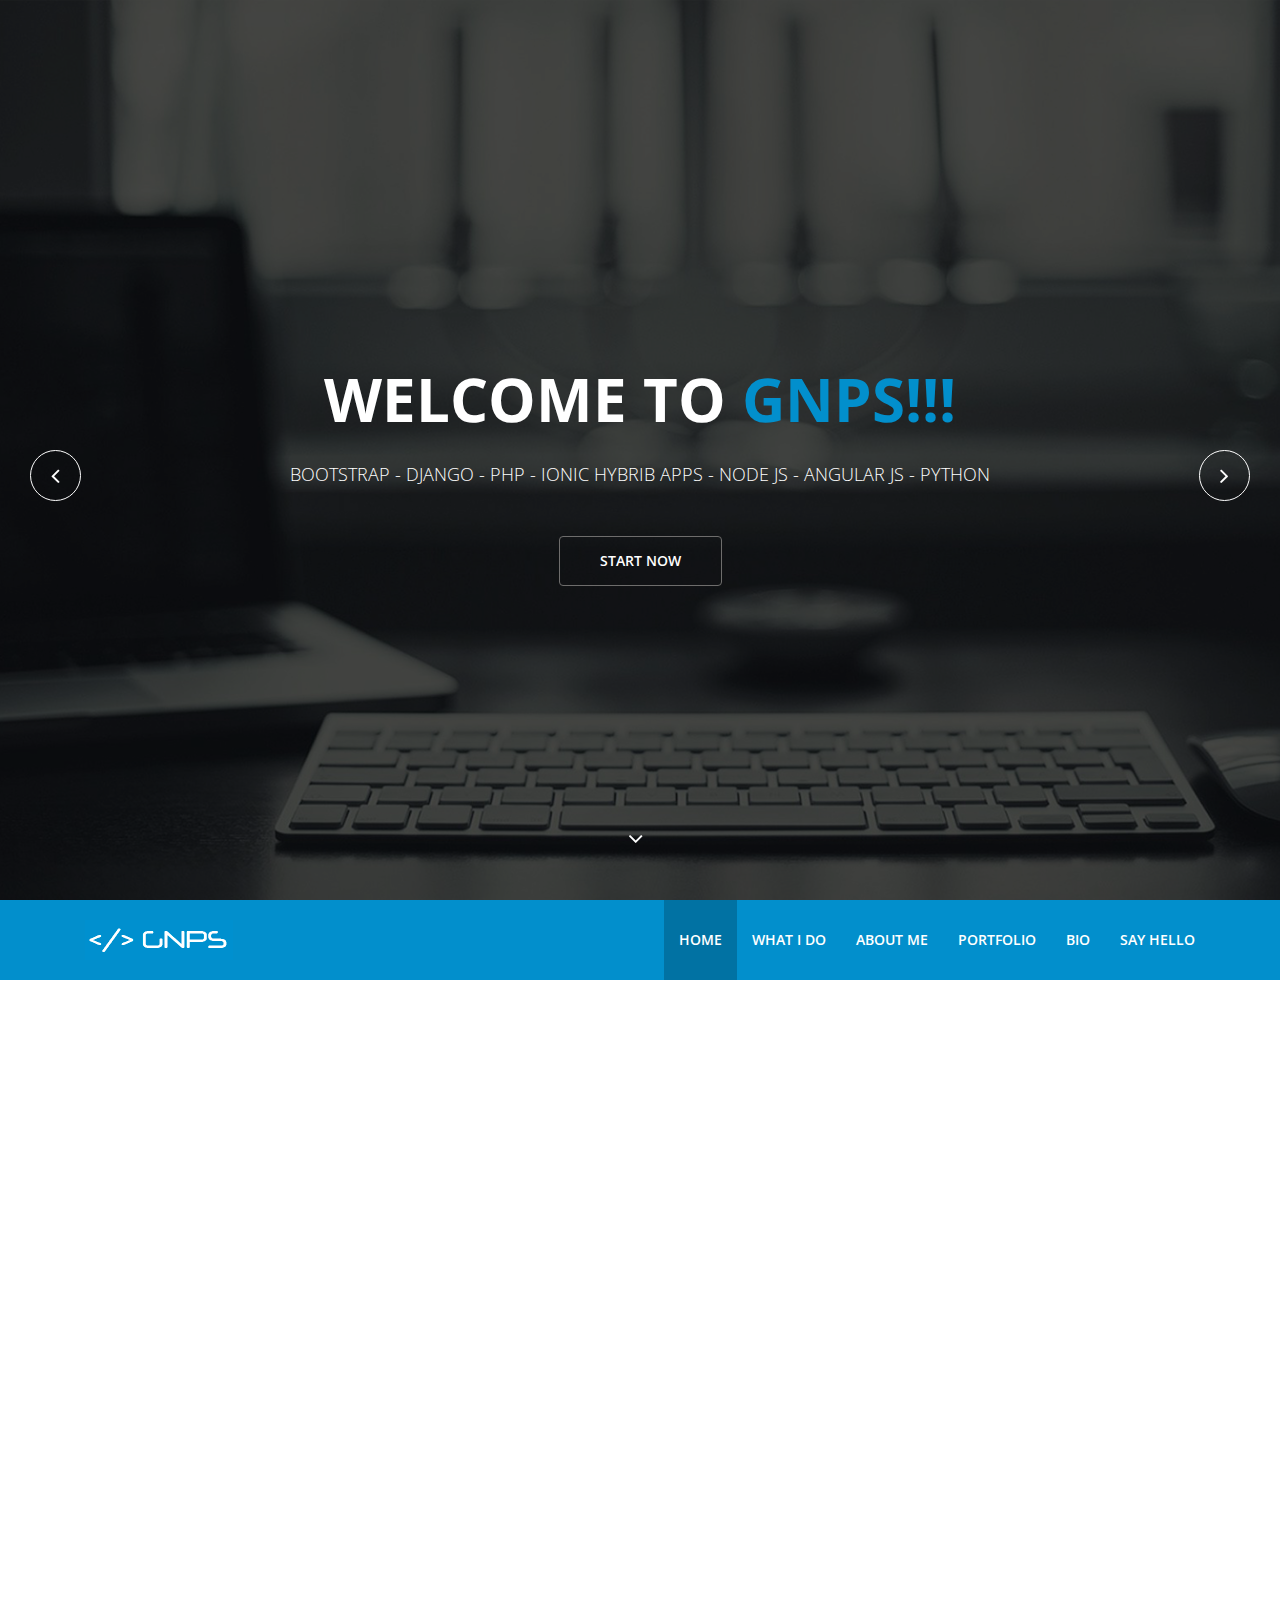
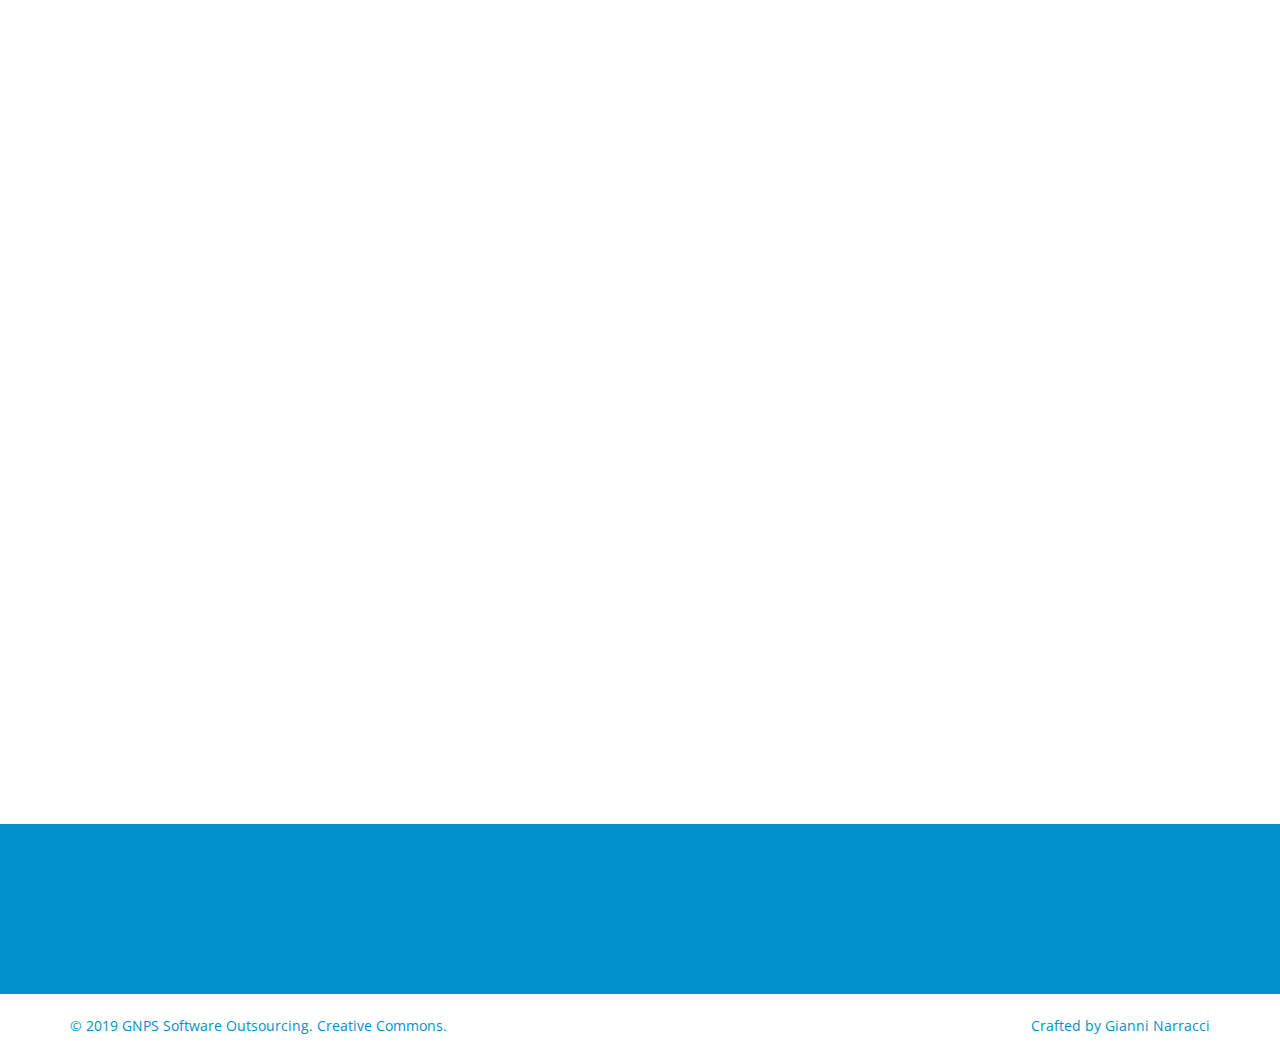
==== commit 4d4eb4f4: "Cambios Generales de Información Básica del Sitio" ====
--- a/index.html
+++ b/index.html
@@ -8,7 +8,7 @@
 		window.dataLayer = window.dataLayer || [];
 		function gtag(){dataLayer.push(arguments);}
 		gtag('js', new Date());
-
+ 
 		gtag('config', 'UA-36178631-2');
 	</script>
 
@@ -771,7 +771,7 @@
 								<p>Contact Info:</p>
 								<ul class="address">
 									<li><i class="fa fa-map-marker"></i> <span> Address: </span>Urbanización Fundación Mendoza. Sector Haticos por Arriba / MARACAIBO - VENEZUELA </li>
-									<li><i class="fa fa-phone"></i> <span> Phone:</span> +58 261 7651864 / +58 426 4863954 </li>
+									<li><i class="fa fa-phone"></i> <span> Phone:</span +58 424 6478892 / +58 426 4863954 </li>
 									<li><i class="fa fa-envelope"></i> <span> Email:</span><a href="mailto: gnarracci@gmail.com"> gnarracci@gmail.com</a></li>
 									<li><i class="fa fa-globe"></i> <span> Website:</span> <a href="http://www.gnps.com.ve">www.gnps.com.ve</a></li>
 								</ul>
@@ -801,7 +801,7 @@
 			<div class="container">
 				<div class="row">
 					<div class="col-sm-6">
-						<p>&copy; 2018 GNPS. Creative Commons.</p>
+						<p>&copy; 2019 GNPS Software Outsourcing. Creative Commons.</p>
 					</div>
 					<div class="col-sm-6">
 						<p class="pull-right">Crafted by <a href="#">Gianni Narracci</a></p>
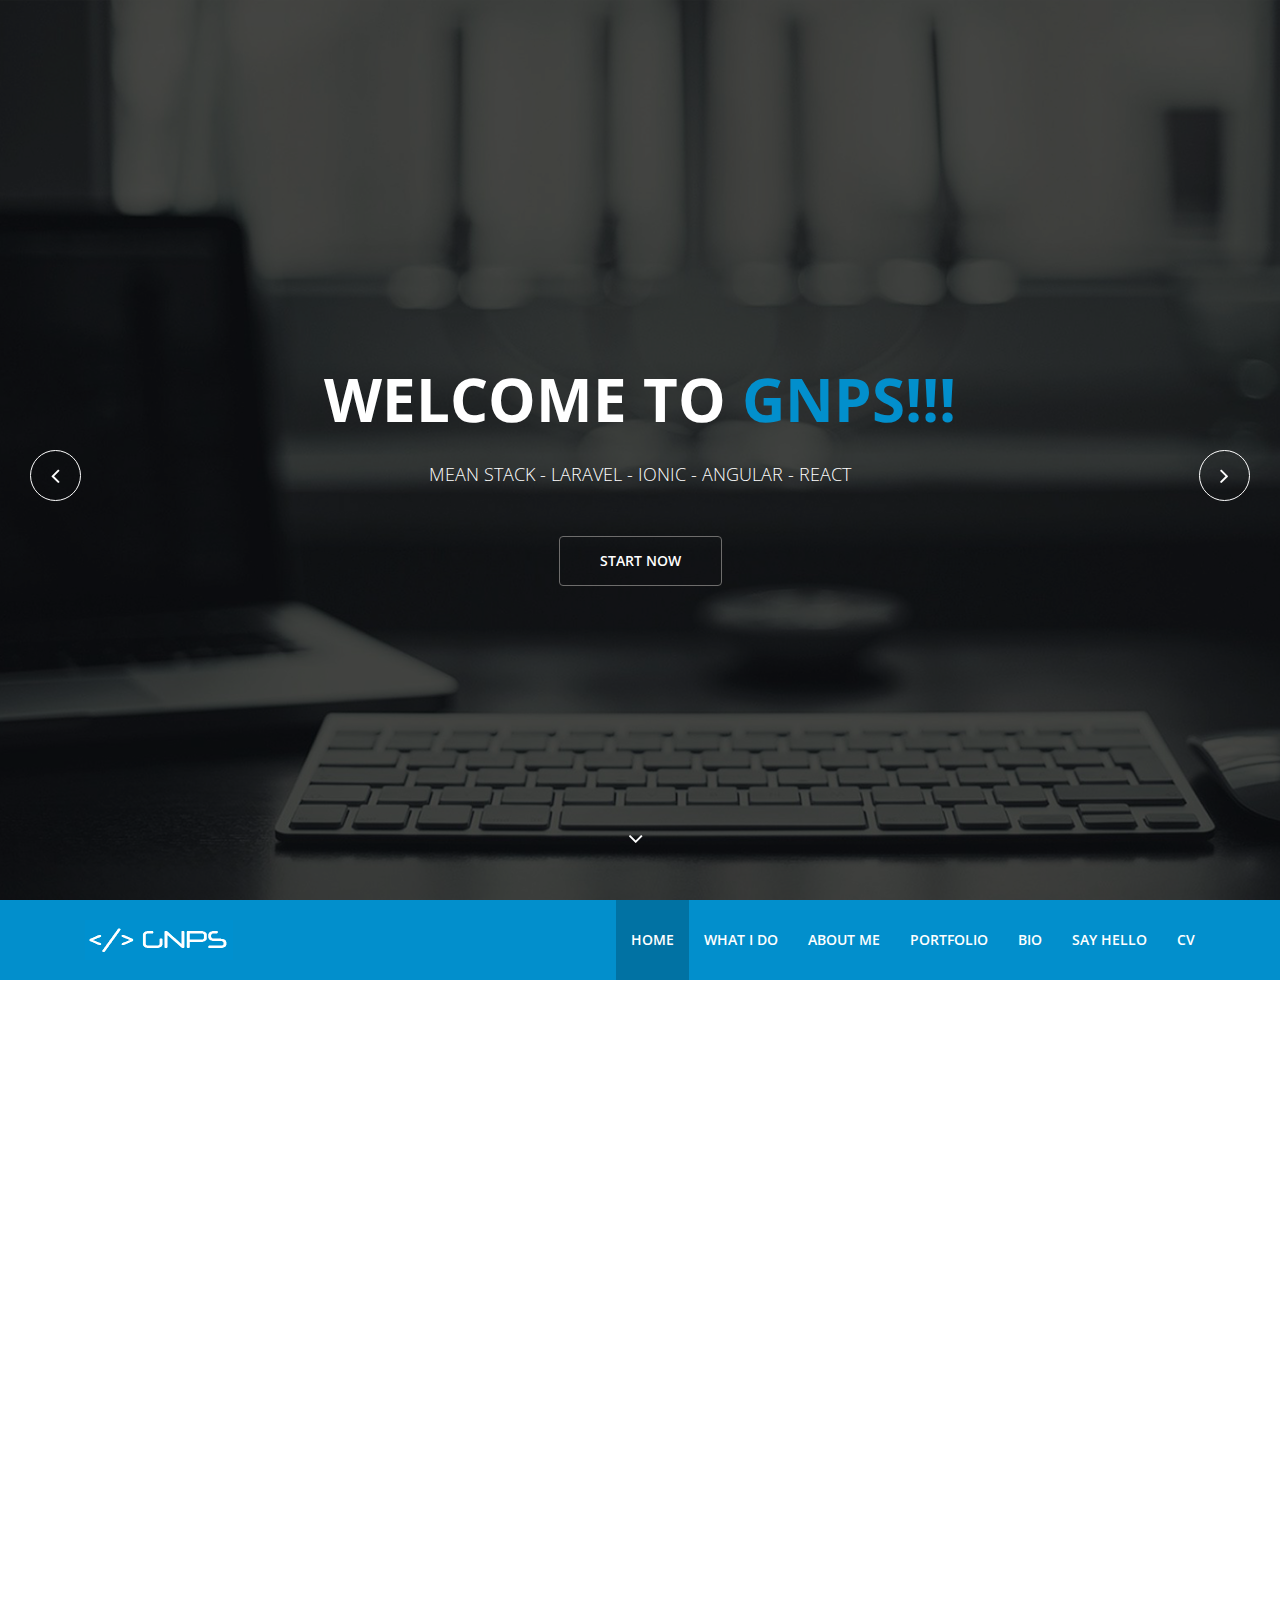
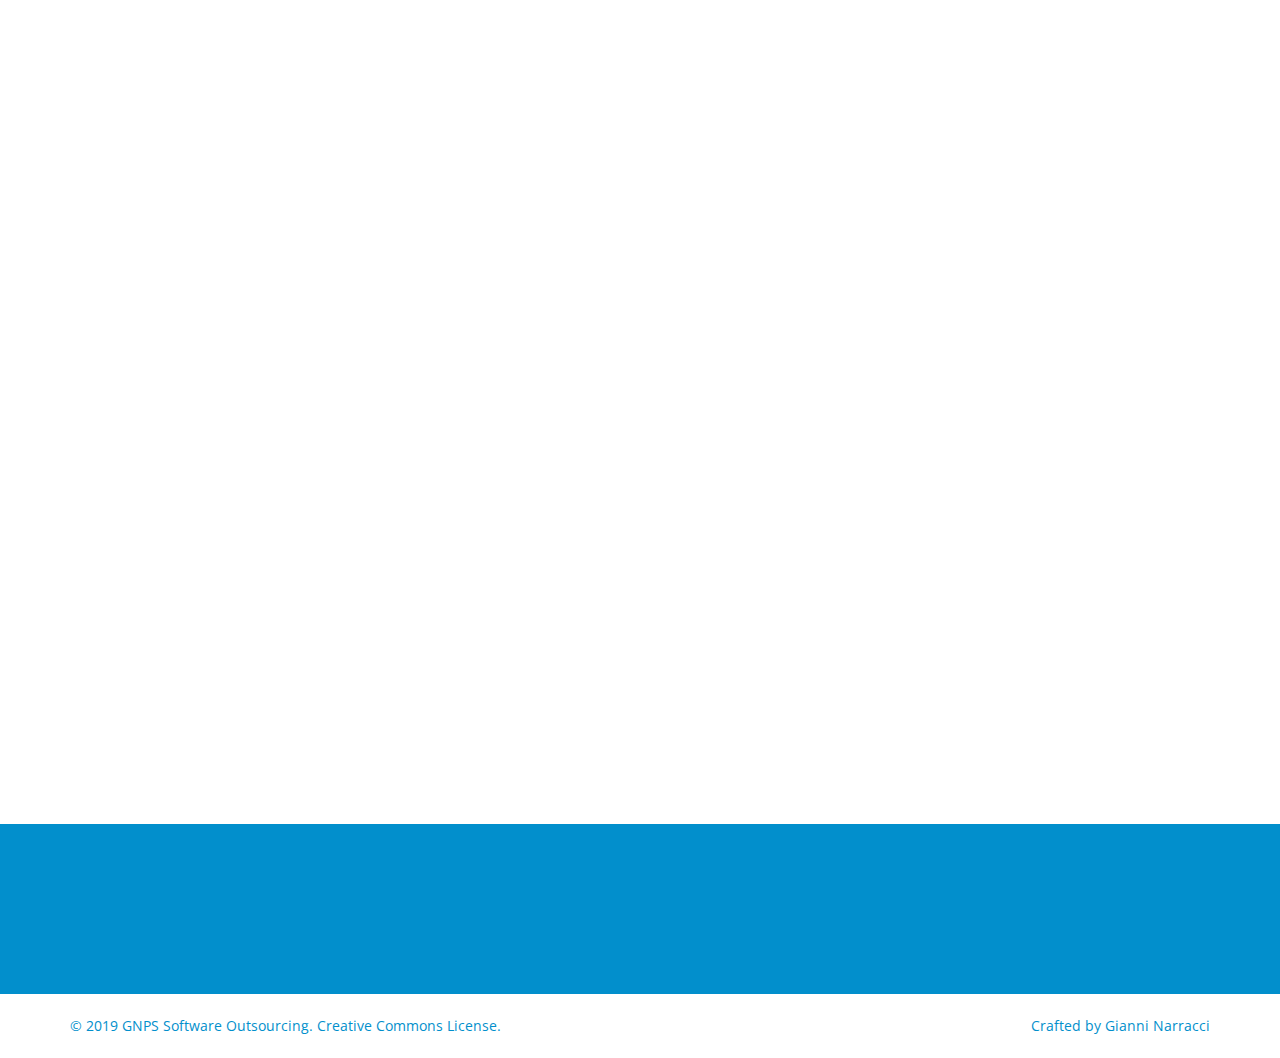
==== commit 5ce95a65: "Cambios en Datos y Creacion de Paginas para futuras actualizaciones" ====
--- a/index.html
+++ b/index.html
@@ -46,28 +46,28 @@
 				<div class="item active" style="background-image: url(images/slider/1.jpg)">
 					<div class="caption">
 						<h1 class="animated fadeInLeftBig">Welcome to <span>GNPS!!!</span></h1>
-						<p class="animated fadeInRightBig">Bootstrap - Django - PHP - Ionic Hybrib Apps - Node JS - Angular JS - Python</p>
+						<p class="animated fadeInRightBig">MEAN Stack - Laravel - Ionic - Angular - React</p>
 						<a data-scroll class="btn btn-start animated fadeInUpBig" href="#services">Start now</a>
 					</div>
 				</div>
 				<div class="item" style="background-image: url(images/slider/2.jpg)">
 					<div class="caption">
 						<h1 class="animated fadeInLeftBig">Say Hello to <span>GNPS!!!</span></h1>
-						<p class="animated fadeInRightBig">Bootstrap - Django - PHP - Ionic Hybrib Apps - Node JS - Angular JS - Python</p>
+						<p class="animated fadeInRightBig">MEAN Stack - Laravel - Ionic - Angular - React</p>
 						<a data-scroll class="btn btn-start animated fadeInUpBig" href="#services">Start now</a>
 					</div>
 				</div>
 				<div class="item" style="background-image: url(images/slider/3.jpg)">
 					<div class="caption">
 						<h1 class="animated fadeInLeftBig">I'm a <span>Web Developer!!!</span></h1>
-						<p class="animated fadeInRightBig">Bootstrap - Django - PHP - Ionic Hybrib Apps - Node JS - Angular JS - Python</p>
+						<p class="animated fadeInRightBig">MEAN Stack - Laravel - Ionic - Angular - React</p>
 						<a data-scroll class="btn btn-start animated fadeInUpBig" href="#services">Start now</a>
 					</div>
 				</div>
 				<div class="item" style="background-image: url(images/slider/4.jpg)">
 					<div class="caption">
 						<h1 class="animated fadeInLeftBig">Think Twice!!! <span> Code Once!!!</span></h1>
-						<p class="animated fadeInRightBig">Bootstrap - Django - PHP - Ionic Hybrib Apps - Node JS - Angular JS - Python</p>
+						<p class="animated fadeInRightBig">MEAN Stack - Laravel - Ionic - Angular - React</p>
 						<a data-scroll class="btn btn-start animated fadeInUpBig" href="#services">Start now</a>
 					</div>
 				</div>
@@ -98,8 +98,8 @@
 						<li class="scroll"><a href="#about-us">About Me</a></li>                     
 						<li class="scroll"><a href="#portfolio">Portfolio</a></li>
 						<li class="scroll"><a href="#bio">Bio</a></li>
-						<!-- <li class="scroll"><a href="#blog">Blog</a></li> -->
-						<li class="scroll"><a href="#contact">Say Hello</a></li>       
+						<li class="scroll"><a href="#contact">Say Hello</a></li>
+						<li class="scroll"><a href="cv/">CV</a></li>       
 					</ul>
 				</div>
 			</div>
@@ -537,7 +537,7 @@
 				<div class="row">
 					<div class="col-sm-3">
 						<div class="single-table wow flipInY" data-wow-duration="1000ms" data-wow-delay="300ms">
-							<h3>Javascript</h3>
+							<h3>MEAN STACK</h3>
 							<div class="price">
 								$9<span>/Month</span>                          
 							</div>
@@ -552,7 +552,7 @@
 					</div>
 					<div class="col-sm-3">
 						<div class="single-table wow flipInY" data-wow-duration="1000ms" data-wow-delay="500ms">
-							<h3>Php</h3>
+							<h3>IONIC</h3>
 							<div class="price">
 								$19<span>/Month</span>                                
 							</div>
@@ -567,7 +567,7 @@
 					</div>
 					<div class="col-sm-3">
 						<div class="single-table wow flipInY" data-wow-duration="1000ms" data-wow-delay="800ms">
-							<h3>Python</h3>
+							<h3>REACT</h3>
 							<div class="price">
 								$29<span>/Month</span>                                
 							</div>
@@ -582,7 +582,7 @@
 					</div>
 					<div class="col-sm-3">
 						<div class="single-table wow flipInY" data-wow-duration="1000ms" data-wow-delay="1100ms">
-							<h3>Angular JS</h3>
+							<h3>ANGULAR</h3>
 							<div class="price">
 								$49<span>/Month</span>                    
 							</div>
@@ -771,9 +771,9 @@
 								<p>Contact Info:</p>
 								<ul class="address">
 									<li><i class="fa fa-map-marker"></i> <span> Address: </span>Urbanización Fundación Mendoza. Sector Haticos por Arriba / MARACAIBO - VENEZUELA </li>
-									<li><i class="fa fa-phone"></i> <span> Phone:</span +58 424 6478892 / +58 426 4863954 </li>
+									<li><i class="fa fa-phone"></i> <span> Phone:</span> WhatsApp +58 426 4863954 </li>
 									<li><i class="fa fa-envelope"></i> <span> Email:</span><a href="mailto: gnarracci@gmail.com"> gnarracci@gmail.com</a></li>
-									<li><i class="fa fa-globe"></i> <span> Website:</span> <a href="http://www.gnps.com.ve">www.gnps.com.ve</a></li>
+									<li><i class="fa fa-globe"></i> <span> Website:</span> <a href="https://www.gnarracci.github.io/gnarracci">gnarracci.github.io/gnarracci</a></li>
 								</ul>
 							</div>                            
 						</div>
@@ -801,7 +801,7 @@
 			<div class="container">
 				<div class="row">
 					<div class="col-sm-6">
-						<p>&copy; 2019 GNPS Software Outsourcing. Creative Commons.</p>
+						<p>&copy; 2019 GNPS Software Outsourcing. Creative Commons License.</p>
 					</div>
 					<div class="col-sm-6">
 						<p class="pull-right">Crafted by <a href="#">Gianni Narracci</a></p>
